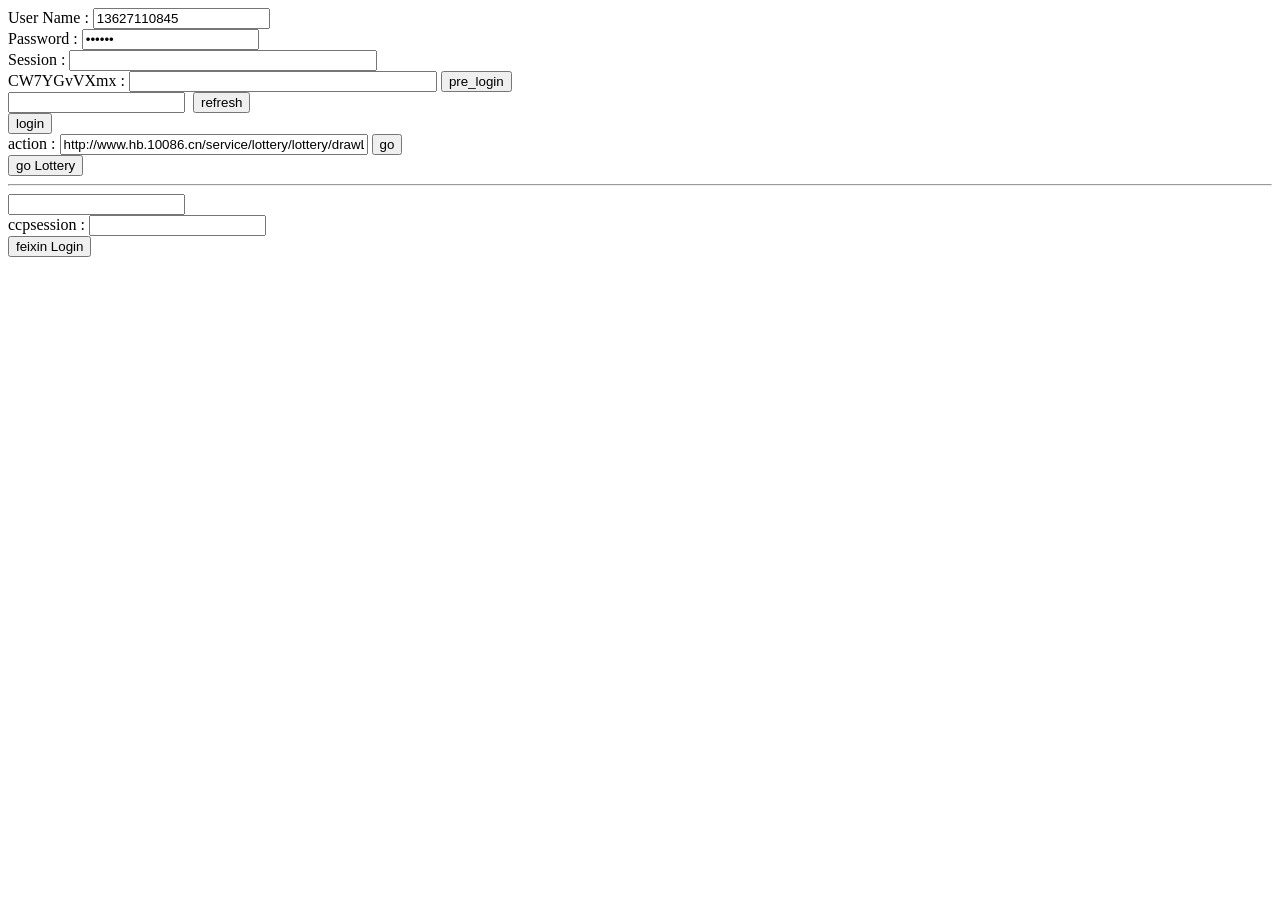
==== WebRoot/hb10086.html @ 988513ad "add some files" ====
<!DOCTYPE html>
<html>
	<head>
		<title>hb10086</title>
		<script type="text/javascript" src="ext/ext-base.js"></script>
    	<script type="text/javascript" src="ext/ext-all-debug.js"></script>
		<script>
		
		
		function pre_login(){
			Ext.Ajax.request({
				url : 'sp/hbpreLogin.do',
				params : {
					userId : document.getElementById('tbox_userName').value,
					password : document.getElementById('tbox_password').value,
					random : document.getElementById('tbox_random').value,
					jsessionid1 : document.getElementById('tbox_session').value,
					CW7YGvVXmx : document.getElementById('tbox_CW7YGvVXmx').value
				},
				success : function(response,option){
					var json = Ext.util.JSON.decode(response.responseText);
					document.getElementById('tbox_session').value = json.jsessionid1;
					document.getElementById('tbox_CW7YGvVXmx').value = json.CW7YGvVXmx;
					//cp.set('jsessionid1',json.jsessionid1);
					//cp.set('CW7YGvVXmx',json.CW7YGvVXmx);
				},
				failure : function(){
					alert('wrong1!');
				}
			})
		}
		function login(){
			Ext.Ajax.request({
				url : 'sp/hbLogin.do',
				params : {
					userId : document.getElementById('tbox_userName').value,
					password : document.getElementById('tbox_password').value,
					random : document.getElementById('tbox_random').value
				},
				success : function(response,option){
					alert(response.responseText);
				},
				failure : function(){
					alert('wrong!');
				}
			})
		}
		function refreshImg(){
			document.getElementById("imgRand").src = "https://hb.ac.10086.cn/SSO/img?codeType=0&rand=" + new Date().getTime()
		}
		function action(){
			Ext.Ajax.request({
				url : 'sp/hbAction.do',
				params : {
					method : 'get',
					url : document.getElementById('tbox_url').value,
				},
				success : function(response,option){
					alert(response.responseText);
				},
				failure : function(){
					alert('wrong!');
				}
			})
		}
		function goLottery(){
			Ext.Ajax.request({
				url : 'sp/hbAction.do',
				params : {
					method : 'post',
					url : 'http://www.hb.10086.cn/service/lottery/lottery/drawLottery.action',
				},
				success : function(response,option){
					alert(response.responseText);
				},
				failure : function(){
					alert('wrong!');
				}
			})
		}
		function feixinLogin(){
			Ext.Ajax.request({
				url : 'sp/feixinLogin.do',
				params : {
					random : document.getElementById('tbox_feixin_random').value,
					ccpSession : document.getElementById('tbox_feixin_ccpsession').value
				},
				success : function(response,option){
					alert(response.responseText);
				},
				failure : function(){
					alert('wrong!');
				}
			})
		}
		</script>
	</head>
	<body>
		<div>
			User Name :
			<input type="text" value="13627110845" id="tbox_userName" />
		</div>
		<div>
			Password :
			<input type="password" value="648500" id="tbox_password" />
		</div>
		<div>
			Session :
			<input style="width:300px" type="text" value="" id="tbox_session" />
		</div>
		<div>
			CW7YGvVXmx :
			<input style="width:300px" type="text" value="" id="tbox_CW7YGvVXmx" />
			<input type="button" value="pre_login" onclick="pre_login();" />
		</div>
		<input type="text" value="" id="tbox_random" />
		<!---->
		<img id="imgRand" src="https://hb.ac.10086.cn/SSO/img?codeType=0&rand=1386920369737" alt="" />
		<input type="button" value="refresh" onclick="refreshImg();" />
		
		<div>
			<input type="button" value="login" onclick="login();" />
		</div>
		
		<div>
			action :
			<input style="width:300px" type="text" value="http://www.hb.10086.cn/service/lottery/lottery/drawLottery.action" id="tbox_url" />
			<input type="button" value="go" onclick="action();" />
		</div>
		<div>
			<input type="button" value="go Lottery" onclick="goLottery();" />
		</div>
		
		<div>
			<hr />
		</div>
		
		<div>
			<input type="text" value="" id="tbox_feixin_random" />
			<img id="imgRand_feixin" src="https://webim.feixin.10086.cn/WebIM/GetPicCode.aspx?Type=ccpsession&0.43605703340982094" alt="" />
		</div>
		<div>
			ccpsession : 
			<input type="text" value="" id="tbox_feixin_ccpsession" />
		</div>
		<div>
			<input type="button" value="feixin Login" onclick="feixinLogin();" />
		</div>
		
		<div id="div_main">
		
		</div>
	</body>
</html>
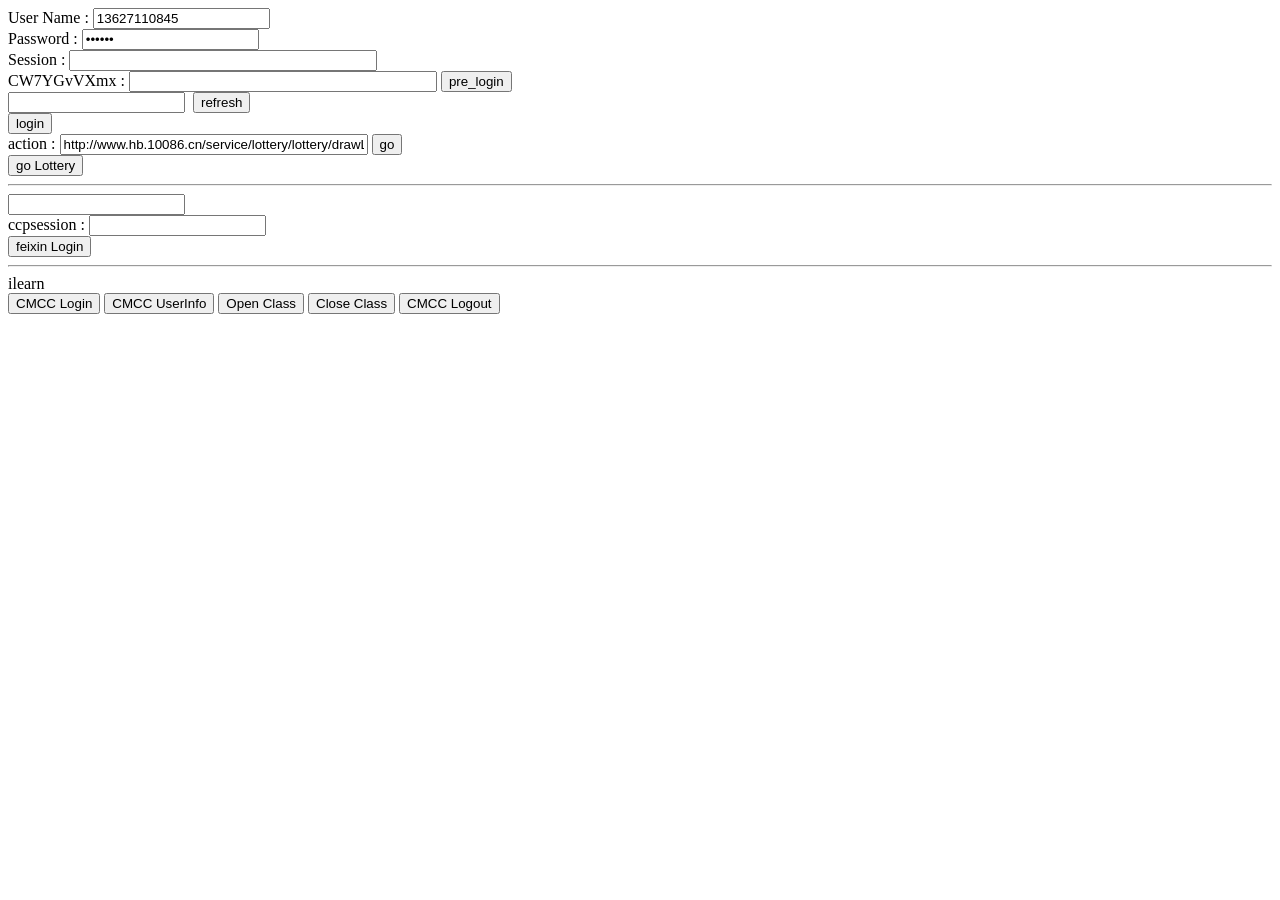
==== commit aa605755: "CMCC" ====
--- a/WebRoot/hb10086.html
+++ b/WebRoot/hb10086.html
@@ -93,6 +93,72 @@
 				}
 			})
 		}
+		function cmcciLearnLogin(){
+			Ext.Ajax.request({
+				url : 'sp/cmcciLearnLogin.do',
+				params : {
+				},
+				success : function(response,option){
+					alert(response.responseText);
+				},
+				failure : function(){
+					alert('wrong!');
+				}
+			})
+		}
+		function cmccOpenClass(){
+			Ext.Ajax.request({
+				url : 'sp/cmccOpenClass.do',
+				params : {
+				},
+				success : function(response,option){
+					alert(response.responseText);
+				},
+				failure : function(){
+					alert('wrong!');
+				}
+			})
+		}
+		function cmccCloseClass(){
+			Ext.Ajax.request({
+				url : 'sp/cmccCloseClass.do',
+				params : {
+				},
+				success : function(response,option){
+					alert(response.responseText);
+				},
+				failure : function(){
+					alert('wrong!');
+				}
+			})
+		}
+		
+		function cmccLogout(){
+			Ext.Ajax.request({
+				url : 'sp/cmccLogout.do',
+				params : {
+				},
+				success : function(response,option){
+					alert(response.responseText);
+				},
+				failure : function(){
+					alert('wrong!');
+				}
+			})
+		}
+		function cmccGetUserInfo(){
+			Ext.Ajax.request({
+				url : 'sp/cmccGetUserInfo.do',
+				params : {
+				},
+				success : function(response,option){
+					alert(response.responseText);
+				},
+				failure : function(){
+					alert('wrong!');
+				}
+			})
+		}
 		</script>
 	</head>
 	<body>
@@ -147,6 +213,19 @@
 			<input type="button" value="feixin Login" onclick="feixinLogin();" />
 		</div>
 		
+		<div>
+			<hr />
+			ilearn
+		</div>
+		<div>
+			<input type="button" value="CMCC Login" onclick="cmcciLearnLogin();" />
+			<input type="button" value="CMCC UserInfo" onclick="cmccGetUserInfo();" />
+			<input type="button" value="Open Class" onclick="cmccOpenClass();" />
+			<input type="button" value="Close Class" onclick="cmccCloseClass();" />
+			
+			<input type="button" value="CMCC Logout" onclick="cmccLogout();" />
+		</div>
+		
 		<div id="div_main">
 		
 		</div>
